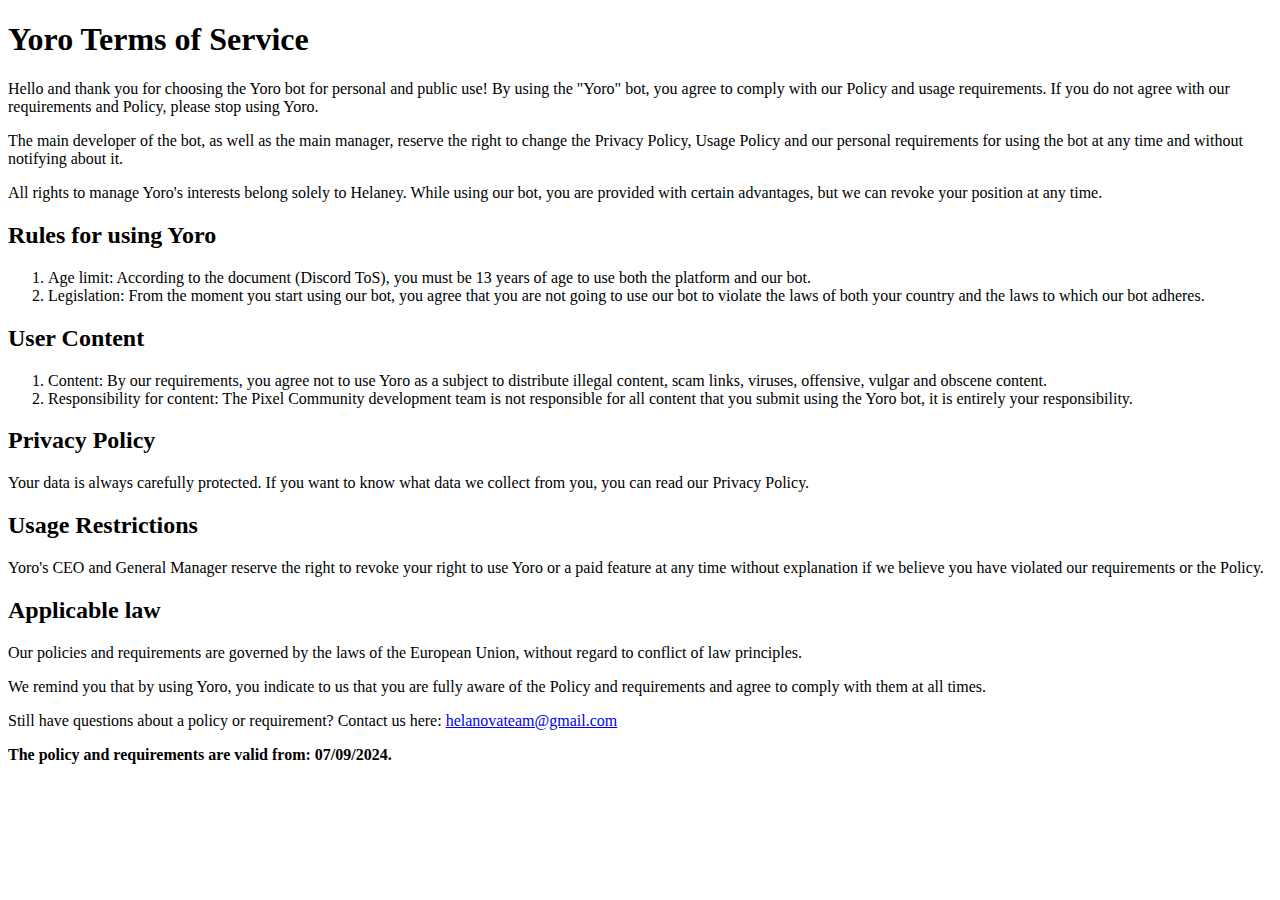
==== policy/tos.html @ 2699d783 "Update tos.html" ====
<!DOCTYPE html>
<html lang="en">
<head>
    <meta charset="UTF-8">
    <meta name="viewport" content="width=device-width, initial-scale=1.0">
    <title>Terms of Service</title>
    <link rel="icon" href="icons\Yoro.ico" type="image/x-icon">
    <link rel="stylesheet" href="tos.css">
</head>
<body>
    <div class="body2">
        <h1>Yoro Terms of Service</h1>
        <p>Hello and thank you for choosing the Yoro bot for personal and public use! By using the "Yoro" bot, you agree to comply with our Policy and usage requirements. If you do not agree with our requirements and Policy, please stop using Yoro.</p>

        <p>The main developer of the bot, as well as the main manager, reserve the right to change the Privacy Policy, Usage Policy and our personal requirements for using the bot at any time and without notifying about it.</p>

        <p>All rights to manage Yoro's interests belong solely to Helaney. While using our bot, you are provided with certain advantages, but we can revoke your position at any time.</p>

        <h2>Rules for using Yoro</h2>
        <ol>
            <li>Age limit: According to the document (Discord ToS), you must be 13 years of age to use both the platform and our bot.</li>
            <li>Legislation: From the moment you start using our bot, you agree that you are not going to use our bot to violate the laws of both your country and the laws to which our bot adheres.</li>
        </ol>

        <h2>User Content</h2>
        <ol>
            <li>Content: By our requirements, you agree not to use Yoro as a subject to distribute illegal content, scam links, viruses, offensive, vulgar and obscene content.</li>
            <li>Responsibility for content: The Pixel Community development team is not responsible for all content that you submit using the Yoro bot, it is entirely your responsibility.</li>
        </ol>

        <h2>Privacy Policy</h2>
        <p>Your data is always carefully protected. If you want to know what data we collect from you, you can read our Privacy Policy.</p>

        <h2>Usage Restrictions</h2>
        <p>Yoro's CEO and General Manager reserve the right to revoke your right to use Yoro or a paid feature at any time without explanation if we believe you have violated our requirements or the Policy.</p>

        <h2>Applicable law</h2>
        <p>Our policies and requirements are governed by the laws of the European Union, without regard to conflict of law principles.</p>
        <p>We remind you that by using Yoro, you indicate to us that you are fully aware of the Policy and requirements and agree to comply with them at all times.</p>

        <p>Still have questions about a policy or requirement? Contact us here: <a href="mailto:helanovateam@gmail.com">helanovateam@gmail.com</a></p>

        <p><strong>The policy and requirements are valid from: 07/09/2024.</strong></p>
    </div>
</body>
</html>
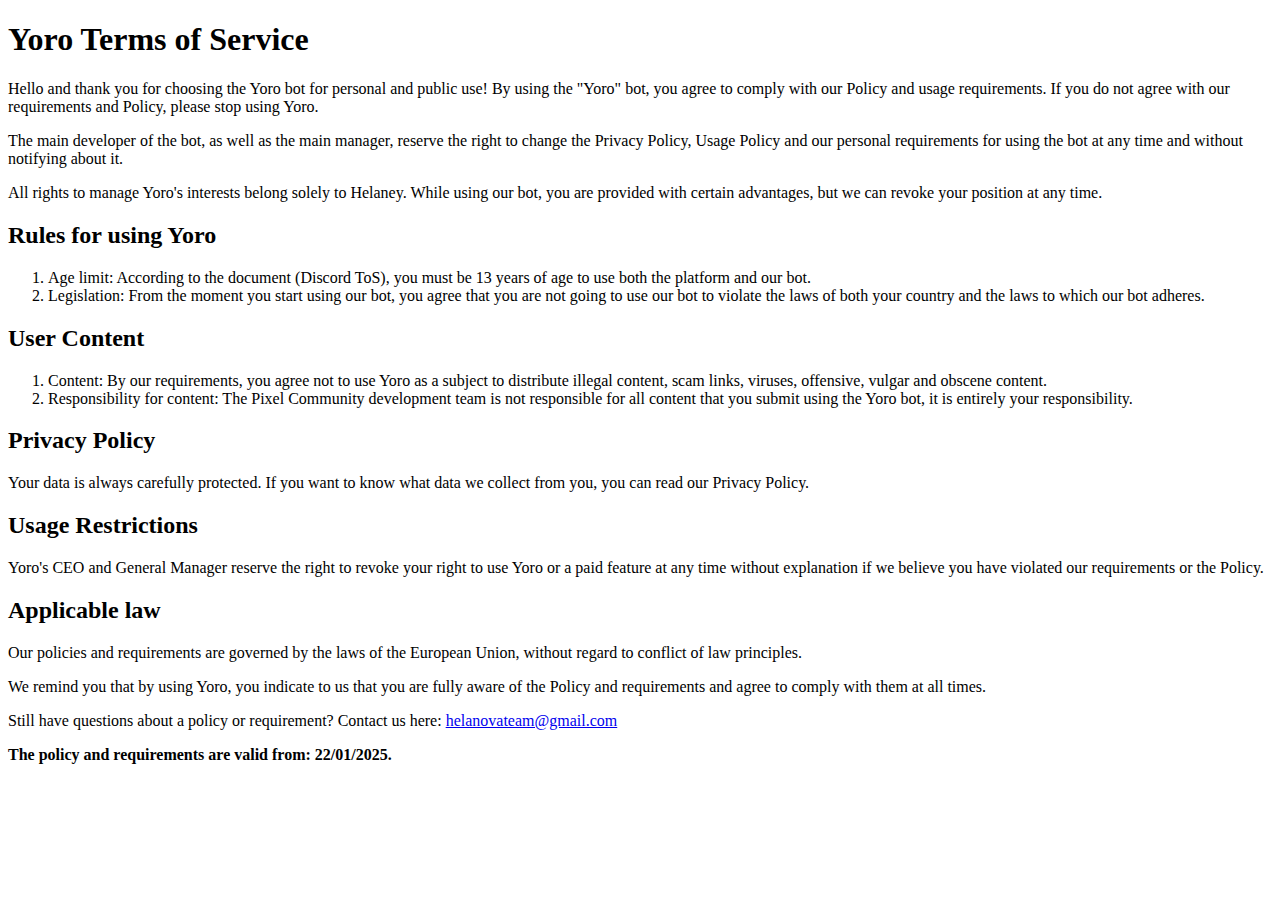
==== commit 0283f6ad: "fix: new valid date & new e-mail" ====
--- a/policy/tos.html
+++ b/policy/tos.html
@@ -40,7 +40,7 @@
 
         <p>Still have questions about a policy or requirement? Contact us here: <a href="mailto:helanovateam@gmail.com">helanovateam@gmail.com</a></p>
 
-        <p><strong>The policy and requirements are valid from: 07/09/2024.</strong></p>
+        <p><strong>The policy and requirements are valid from: 22/01/2025.</strong></p>
     </div>
 </body>
 </html>
